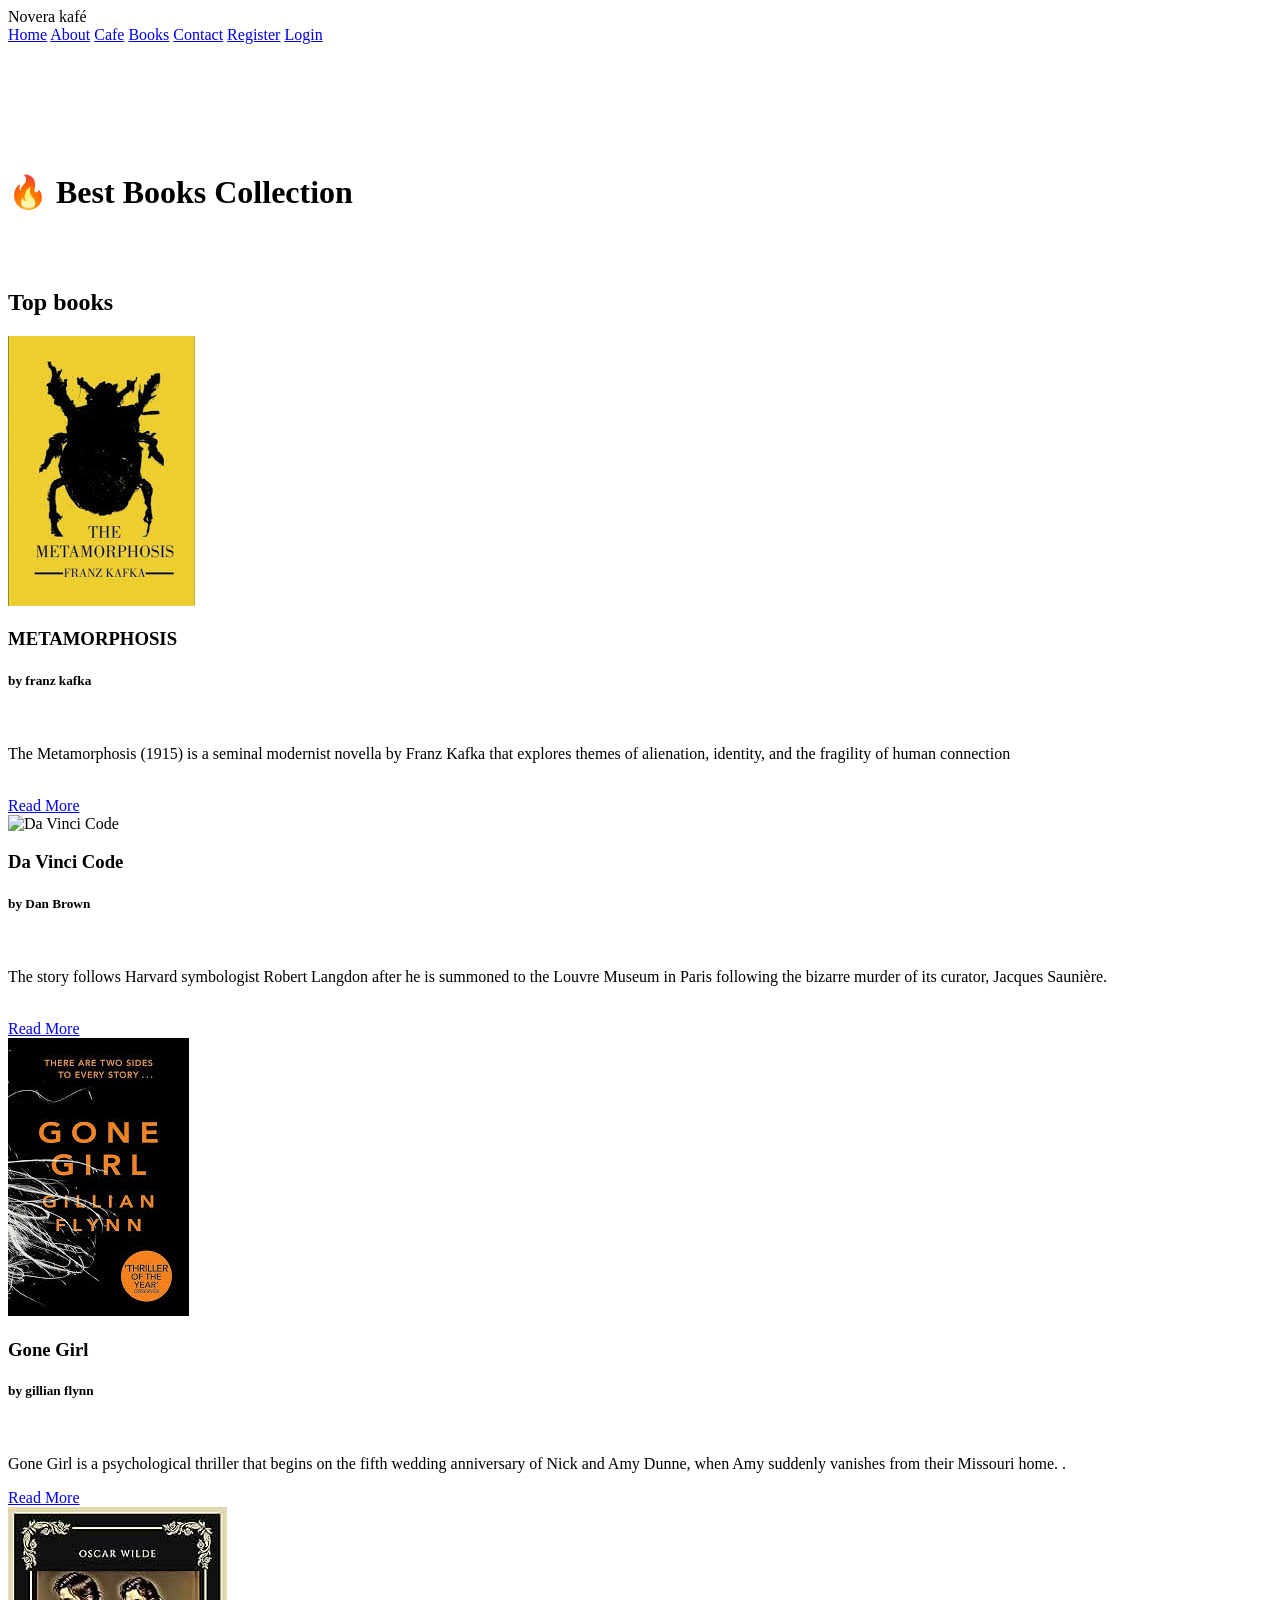
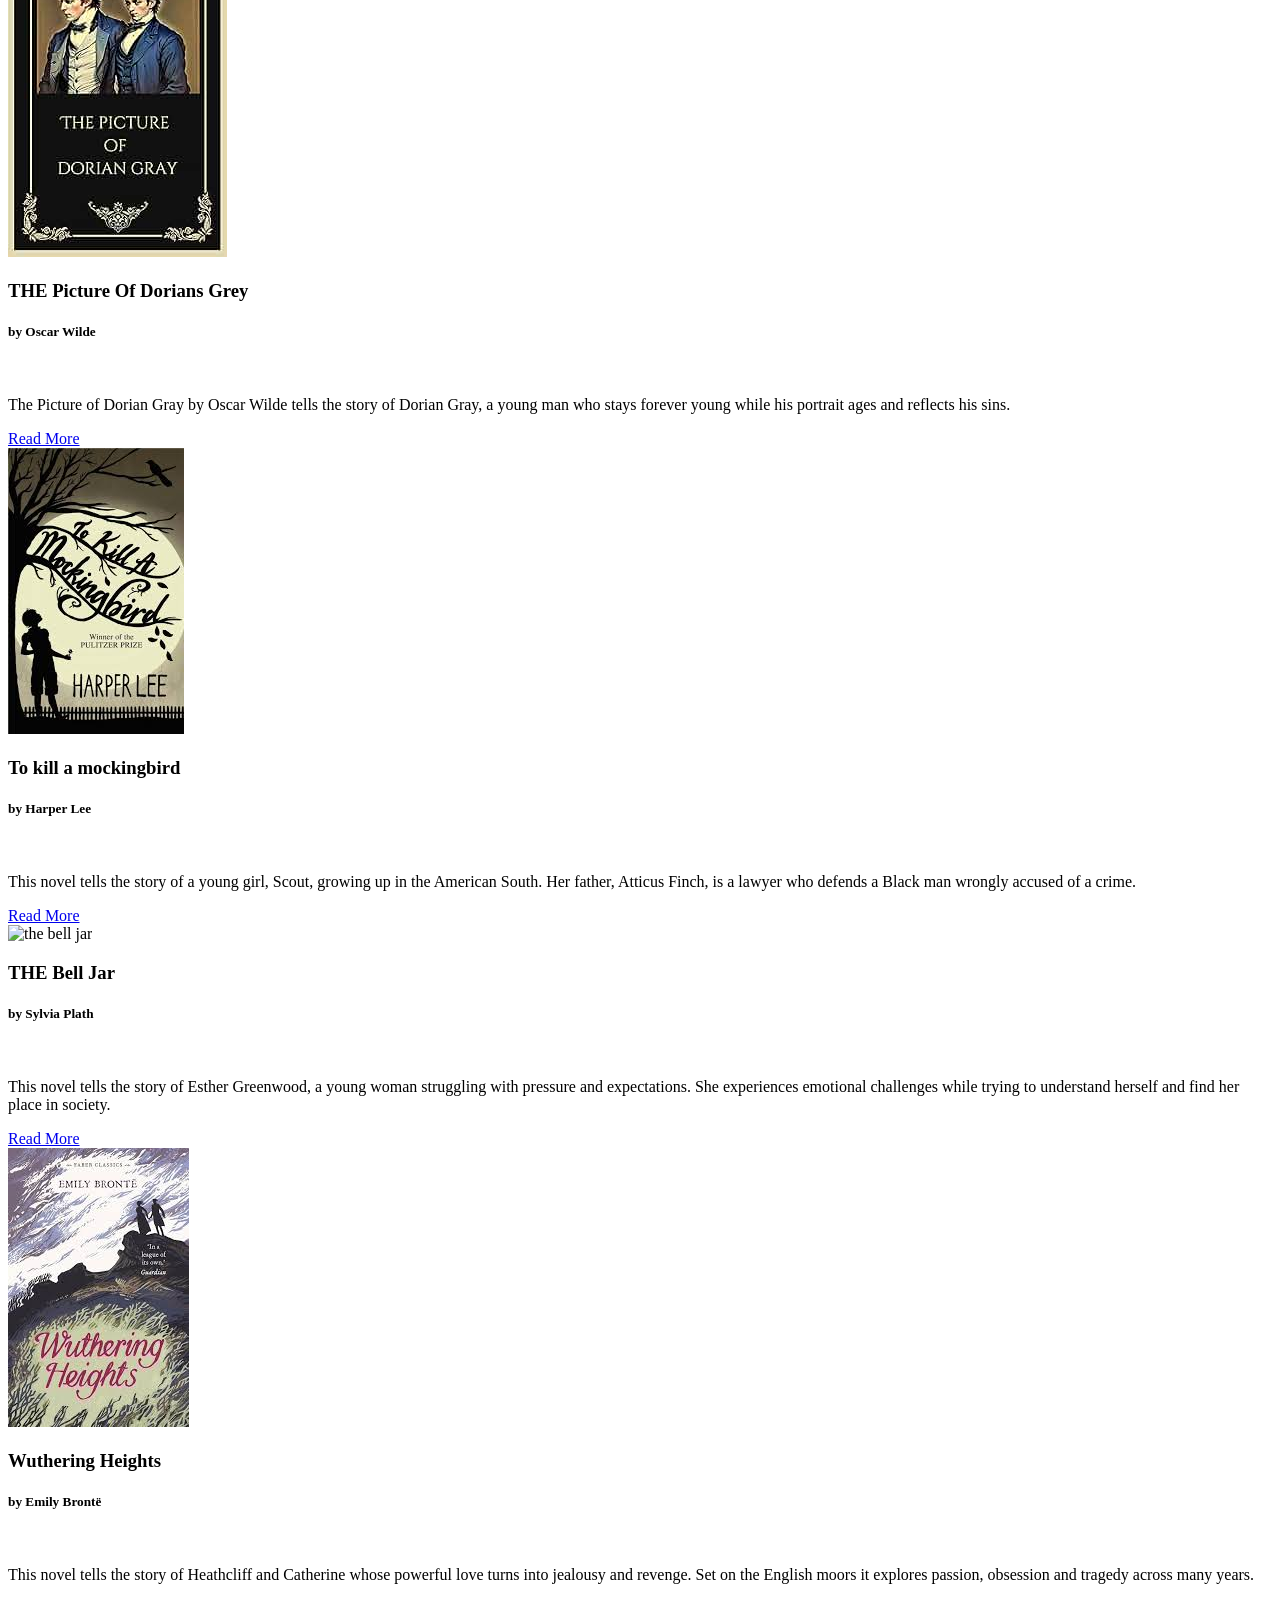
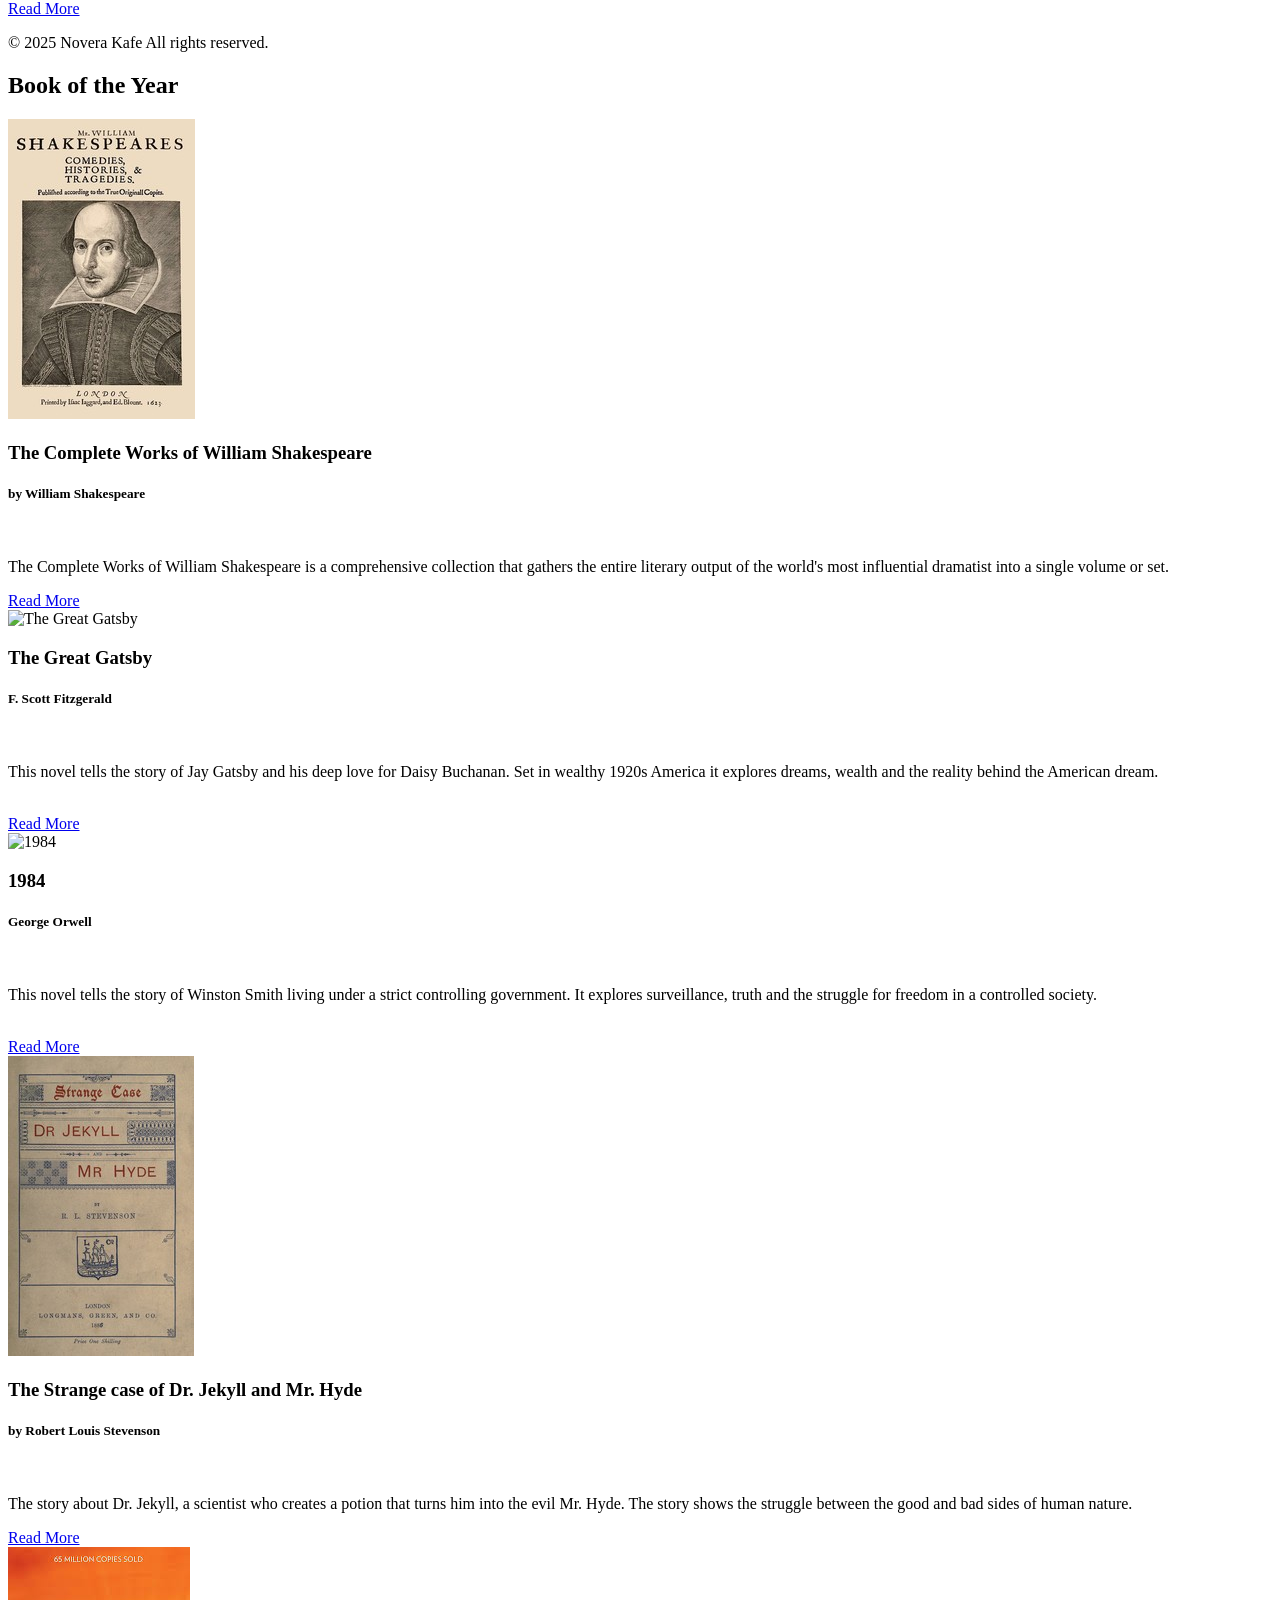
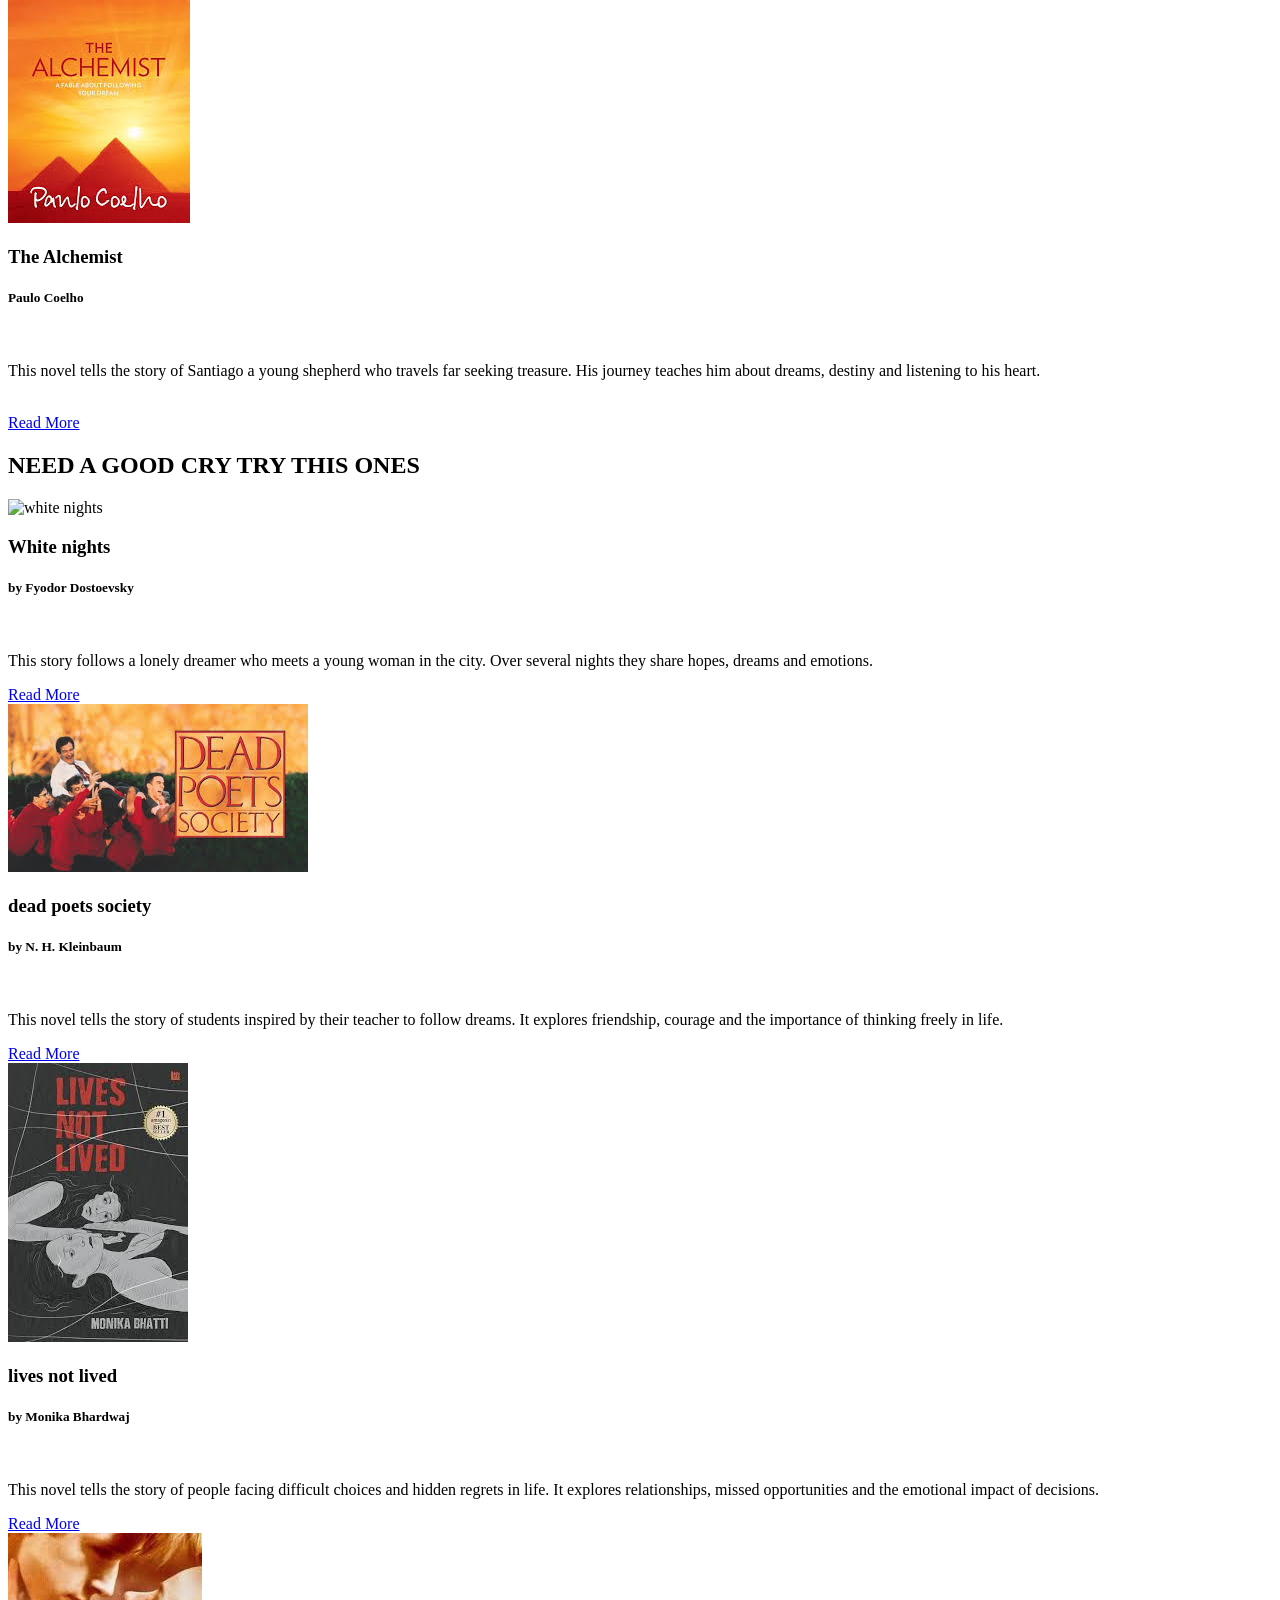
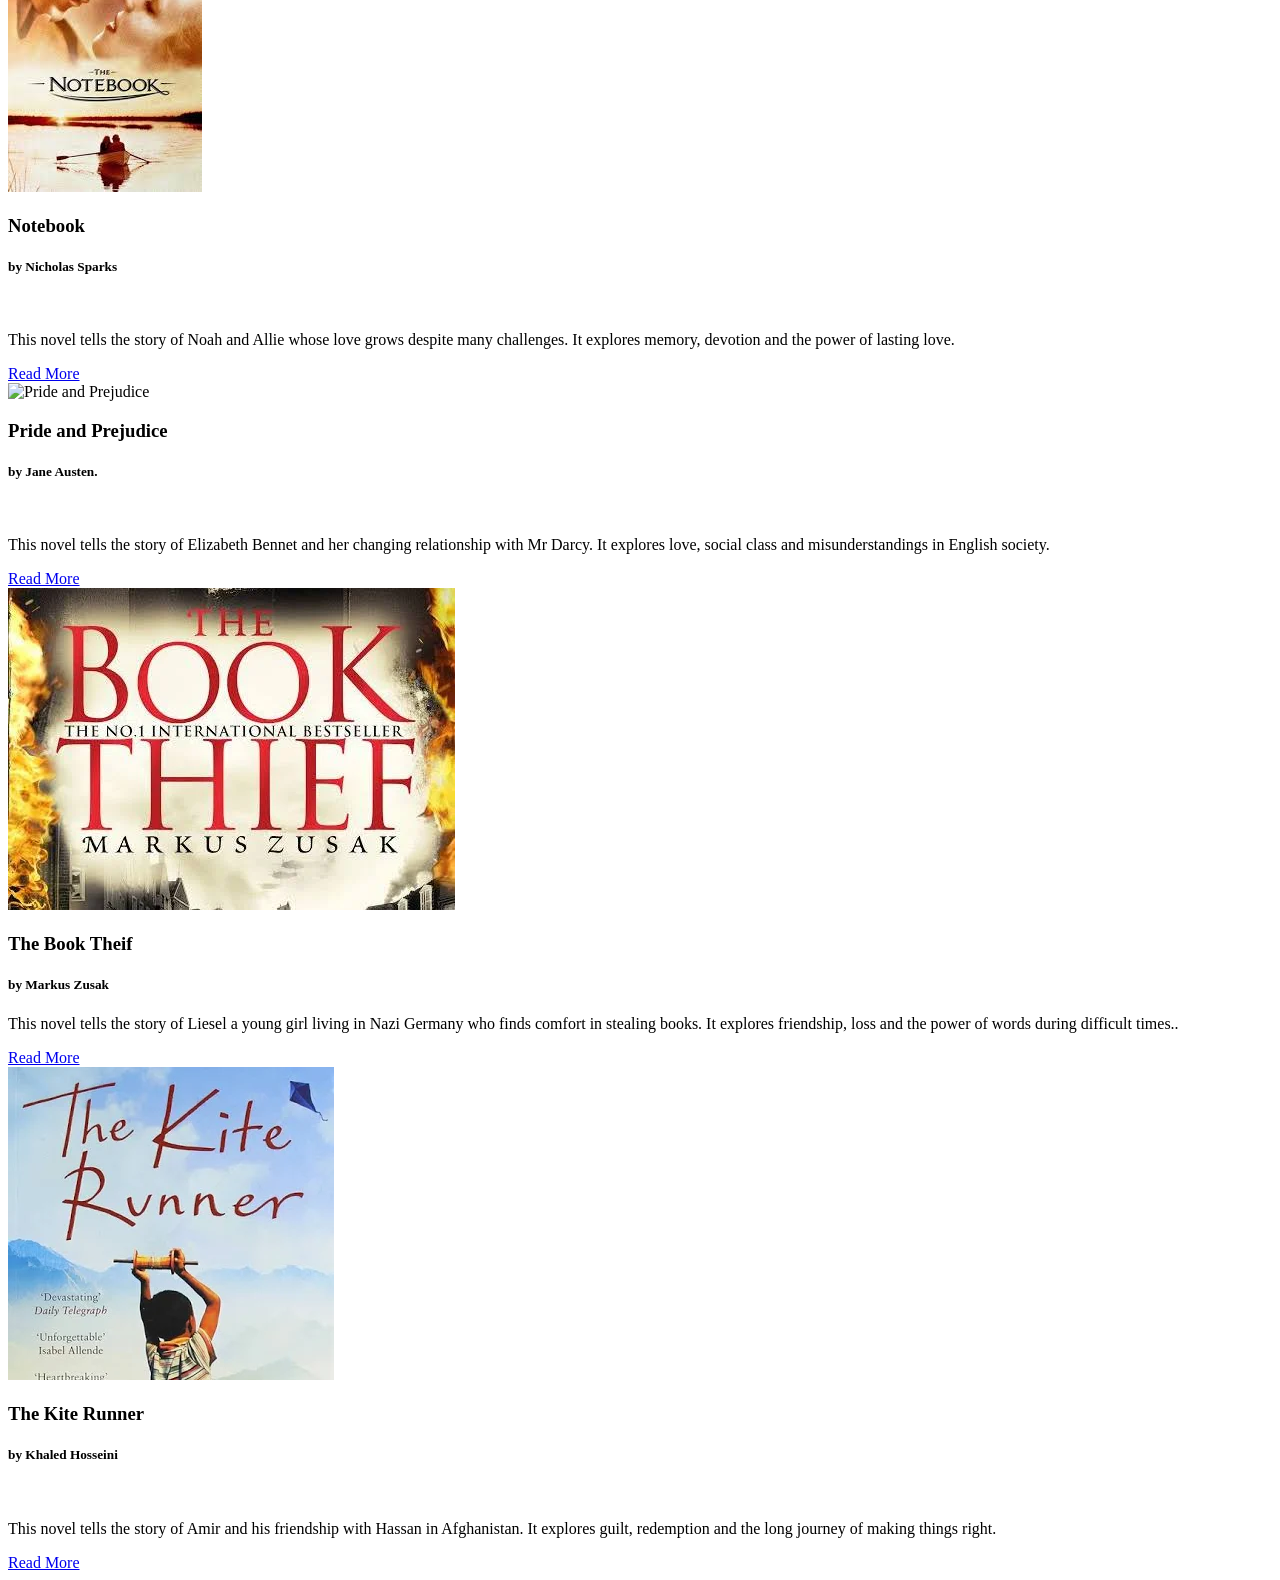
==== books.html @ f31f702f "Add files via upload" ====
<!DOCTYPE html>
<html lang="en">
<head>
    <meta charset="UTF-8">
    <meta name="viewport" content="width=device-width, initial-scale=1.0">
    <title>Document</title>
    <link rel="stylesheet" href="style.css">
</head>
<body>
     
     <!-- HEADER -->
    <header>
        <div class="logo">Novera kafé</div>
        <nav>
          <a href="index.html">Home</a>
          <a href="about us.html">About</a>
          <a href="cafe.html">Cafe</a>
          <a href="books.html">Books</a>
          <a href="contact us.html">Contact</a>
          <a href="register.html">Register</a>
          <a href="login.html">Login</a>
        </nav>
      </header>

      <body class="books-page">

        <br>
<br><br>
<br><br><br>

      <h1 class="main-title">🔥 Best Books Collection</h1><br><br>
     
      <!-- ===== BOOK OF THE YEAR ===== -->
      <section class="section">
        <h1> Top books</h1>
     
        <div class="books-row">
     
          <div class="card">
            <img src="images/metamorphosis.jpg"  alt=" metamorphosis">
            <h3>METAMORPHOSIS </h3 >
              <h5>by franz kafka</h5>
              <br>
      
            <p> The Metamorphosis (1915) is a seminal modernist novella by Franz Kafka that explores themes of alienation, identity, and the fragility of human connection</p><br>
            <a href="https://www.gutenberg.org/files/5200/5200-h/5200-h.htm"class="btn">Read More</a>
          </div>
     
          <div class="card">
            <img src="https://images-na.ssl-images-amazon.com/images/I/91Q5dCjc2KL.jpg" alt="Da Vinci Code">
            <h3>Da Vinci Code</h3>
            <h5>by Dan Brown</h5>
            <br>
            <p> The story follows Harvard symbologist Robert Langdon after he is summoned to the Louvre Museum in Paris following the bizarre murder of its curator, Jacques Saunière.</p><br>
            <a href=" http://files.hostgator.co.in/hostgator253199/file/thedavincicode-danbrown.pdf " class="btn">Read More</a>
          </div>
     
          <div class="card">
            <img src="images\download (4).jpg" alt="Gone Girl">
            <h3>Gone Girl</h3>
            <h5>by gillian flynn</h5><br>
            <p> Gone Girl is a psychological thriller that begins on the fifth wedding anniversary of Nick and Amy Dunne, when Amy suddenly vanishes from their Missouri home. .</p>
            <a href="https://icrrd.com/public/media/15-05-2021-082725Gone-Girl-Gillian-Flynn.pdf-" class="btn">Read More</a>
          </div>
     
          <div class="card">
            <img src= "images/dora.jpg" alt= "the picture of dorians grey">
            <h3> THE Picture Of Dorians Grey</h3>
            <h5>by Oscar Wilde</h5><br>
            <p>The Picture of Dorian Gray by Oscar Wilde tells the story of Dorian Gray, a young man who stays forever young while his portrait ages and reflects his sins. </p>
            <a href="https://www.gutenberg.org/files/174/174-h/174-h.htm" class="btn">Read More</a>
          </div>

     

<div class="card">
            <img src=" images\download (5).jpg " alt=" To kill a mockingbird ">
            <h3> To kill a mockingbird</h3>
            <h5>by Harper Lee</h5><br>
            <p> This novel tells the story of a young girl, Scout, growing up in the American South. Her father, Atticus Finch, is a lawyer who defends a Black man wrongly accused of a crime.</p>
            <a href=" https://online.fliphtml5.com/pevm/qank/" class="btn">Read More</a>
          </div>
     
          <div class="card">
            <img src= https://books.google.co.in/books/publisher/content?id=yA5jEAAAQBAJ&pg=PP1&img=1&zoom=3&hl=en&sig=ACfU3U2Ge6JYPDoPhkBjg-4BYRAhZigaQA&w=1280 alt=" the bell jar ">
            <h3> THE Bell Jar</h3>  
            <h5>by Sylvia Plath</h5><br>
            <p> This novel tells the story of Esther Greenwood, a young woman struggling with pressure and expectations. She experiences emotional challenges while trying to understand herself and find her place in society. </p> 
            <a href= https://books.google.co.in/books?id=yA5jEAAAQBAJ&printsec=frontcover class="btn">Read More</a>
          </div>
     
          <div class="card">
            <img src= "images/heights.jpg"  alt=" Wuthering Heights">
            <h3>Wuthering Heights </h3>
            <h5> by Emily Brontë</h5><br>
            <p> This novel tells the story of Heathcliff and Catherine whose powerful love turns into jealousy and revenge. Set on the English moors it explores passion, obsession and tragedy across many years.</p>
            <a href="https://www.gutenberg.org/files/768/768-h/768-h.htm" class="btn">Read More</a>
          </div>

        </div>
      </section>
     
      <footer>
      <p>&copy; 2025 Novera Kafe  All rights reserved.</p>
  </footer>


      <!-- ===== TOP BOOKS ===== -->
      <section class="section">
        <h1> Book of the Year</h1>
     
        <div class="books-row">
     
          <div class="card">
            <img src="images/william.jpg" alt=" william shakespeare">
            <h3> The Complete Works of William Shakespeare</h3>
            <h5>by William Shakespeare</h5><br>
            <p> The Complete Works of William Shakespeare is a comprehensive collection that gathers the entire literary output of the world's most influential dramatist into a single volume or set. </p>
            <a href=" http://www.gutenberg.org/ebooks/100" class="btn">Read More</a>
          </div>
     
          <div class="card">
            <img src="https://images-na.ssl-images-amazon.com/images/I/71FTb9X6wsL.jpg" alt="The Great Gatsby">
            <h3>The Great Gatsby</h3>
            <h5>F. Scott Fitzgerald</h5><br>
            <p> This novel tells the story of Jay Gatsby and his deep love for Daisy Buchanan. Set in wealthy 1920s America it explores dreams, wealth and the reality behind the American dream.</p><br>
            <a href="https://openlibrary.org/borrow/ia/greatgatsby00fitz?ref=ol " class="btn">Read More</a>
          </div>
     
          <div class="card">
            <img src="https://images-na.ssl-images-amazon.com/images/I/71kxa1-0mfL.jpg" alt="1984">
            <h3>1984</h3>
            <h5>George Orwell</h5><br>
            <p> This novel tells the story of Winston Smith living under a strict controlling government. It explores surveillance, truth and the struggle for freedom in a controlled society.</p><br>
            <a href="https://www.planetebook.com/free-ebooks/1984.pdf" class="btn">Read More</a>
          </div>
     
          <div class="card">
            <img src= "images/dr.jpg" alt="">
            <h3>The Strange case of Dr. Jekyll and Mr. Hyde </h3>
            <h5>by Robert Louis Stevenson</h5><br>
            <p> The story about Dr. Jekyll, a scientist who creates a potion that turns him into the evil Mr. Hyde. The story shows the struggle between the good and bad sides of human nature.</p> 
            <a href="https://www.gutenberg.org/files/43/43-h/43-h.htm" target="_blank"
class="btn">Read More</a>
          </div>

 
          <div class="card">
            <img src="images\download (9).jpg" alt="The Alchemist">
            <h3>The Alchemist </h3>
            <h5>Paulo Coelho</h5><br>
            <p>This novel tells the story of Santiago a young shepherd who travels far seeking treasure. His journey teaches him about dreams, destiny and listening to his heart.</p><br>
            <a href=" https://archive.org/download/OceanofPDF.comTheAlchemist/_OceanofPDF.com_The_Alchemist.pdf "
class="btn">Read More</a>
          </div>
    
        </div>
      </section>

      
      <!-- ===== TOP BOOKS ===== -->
     
         <section class="section">
        <h2>NEED A GOOD CRY TRY THIS ONES</h2>
     
        <div class="books-row">
     
          <div class="card">
            <img src=https://encrypted-tbn0.gstatic.com/images?q=tbn:ANd9GcRUKXl43YuX-wzJ2_9OidLqJXeYvQ8GSZmbWZB3u53kWA&s  alt=" white nights">
            <h3>White nights</h3> 
            <h5> by Fyodor Dostoevsky</h5><br>
            <p> This story follows a lonely dreamer who meets a young woman in the city. Over several nights they share hopes, dreams and emotions. </p>
            <a href=" https://archive.org/details/in.ernet.dli.2015.262150" class="btn">Read More</a>
          </div>
     
          <div class="card">
            <img src="images\download.jpg" alt="dead poets society">
            <h3>dead poets society </h3>
            <h5>by N. H. Kleinbaum</h5><br>
            <p>This novel tells the story of students inspired by their teacher to follow dreams. It explores friendship, courage and the importance of thinking freely in life. </p>
            <a href=" https://archive.org/details/deadpoetssociety00klei" class="btn">Read More</a>
          </div>
     
          <div class="card">
            <img src=" images\download (1).jpg" alt="lives never lived">
            <h3> lives not lived</h3> 
            <h5>by Monika Bhardwaj</h5><br>
            <p>This novel tells the story of people facing difficult choices and hidden regrets in life. It explores relationships, missed opportunities and the emotional impact of decisions. </p>
            <a href=" https://books.google.co.in/books?id=QBbXEAAAQBAJ&printsec=frontcover" class="btn">Read More</a>
          </div>
     
          <div class="card">
            <img src=" images\download (2).jpg"alt="Notebook">
            <h3> Notebook</h3>
            <h5>by Nicholas Sparks</h5><br>
            <p> This novel tells the story of Noah and Allie whose love grows despite many challenges. It explores memory, devotion and the power of lasting love.</p>
            <a href=" https://archive.org/details/notebook00spar_1" class="btn">Read More</a>
          </div>

          <div class="card">
            <img src="https://images-na.ssl-images-amazon.com/images/I/81OthjkJBuL.jpg" alt="Pride and Prejudice">
            <h3>Pride and Prejudice</h3>
            <h5> by Jane Austen.</h5><br>
            <p> This novel tells the story of Elizabeth Bennet and her changing relationship with Mr Darcy. It explores love, social class and misunderstandings in English society.</p> 
            <a href="https://www.gutenberg.org/ebooks/42671.html.images" target="_blank"
class="btn">Read More</a>
          </div>

               
          <div class="card">
            <img src= "images\images.webp " alt=" The Book Theif">
            <h3> The Book Theif</h3>
            <h5>by Markus Zusak</h5>
            <p>This novel tells the story of Liesel a young girl living in Nazi Germany who finds comfort in stealing books. It explores friendship, loss and the power of words during difficult times..</p> 
            <a href="https://archive.org/details/the-book-thief_202101 "
class="btn">Read More</a>
          </div>

           <div class="card">
            <img src=" images\images (1).webp" alt="The Kite Runner">
            <h3>The Kite Runner</h3>
            <h5>by Khaled Hosseini</h5><br>
            <p>This novel tells the story of Amir and his friendship with Hassan in Afghanistan. It explores guilt, redemption and the long journey of making things right.</p>
            <a href="https://archive.org/stream/TheKiteRunnerPDF_201905/The-Kite-Runner-PDF_djvu.txt  "
class="btn">Read More</a>
          </div>

        </div>
      </section>
      <script src="script.js"></script>

      </body>
      </html>
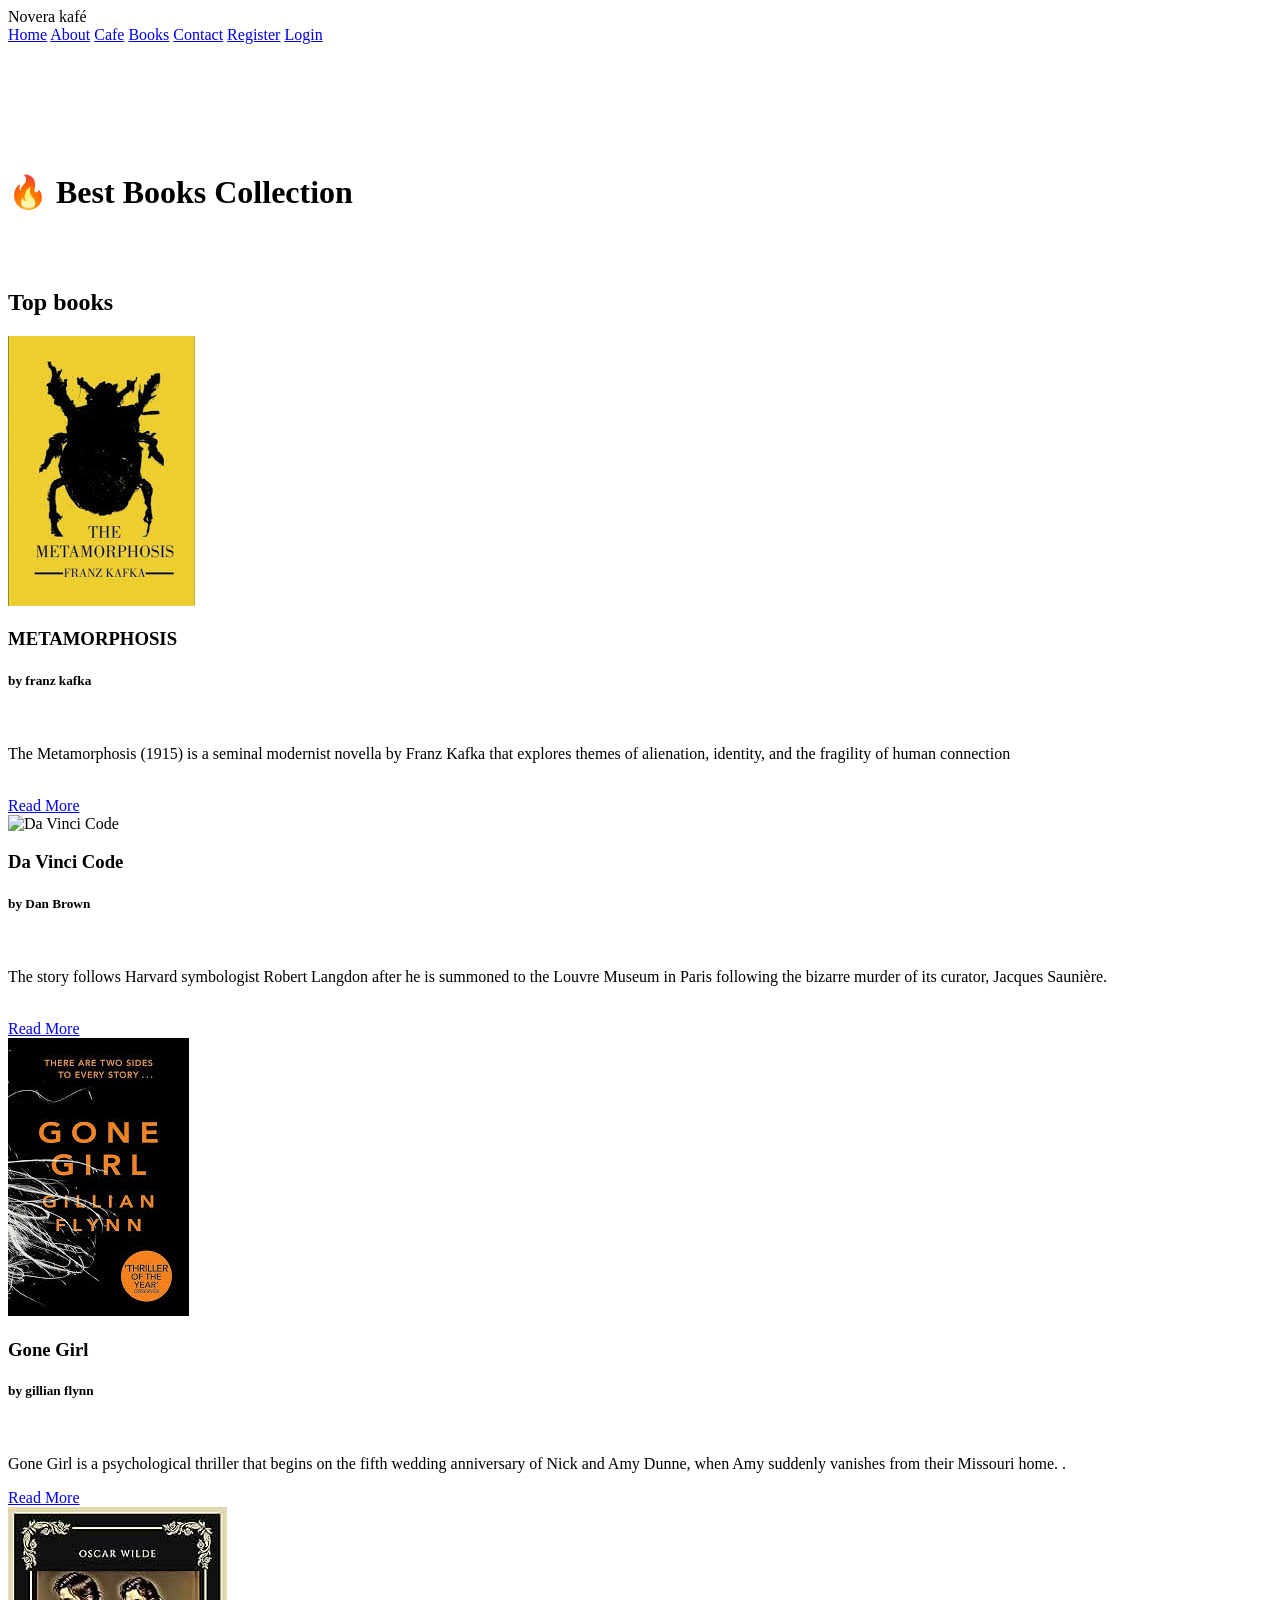
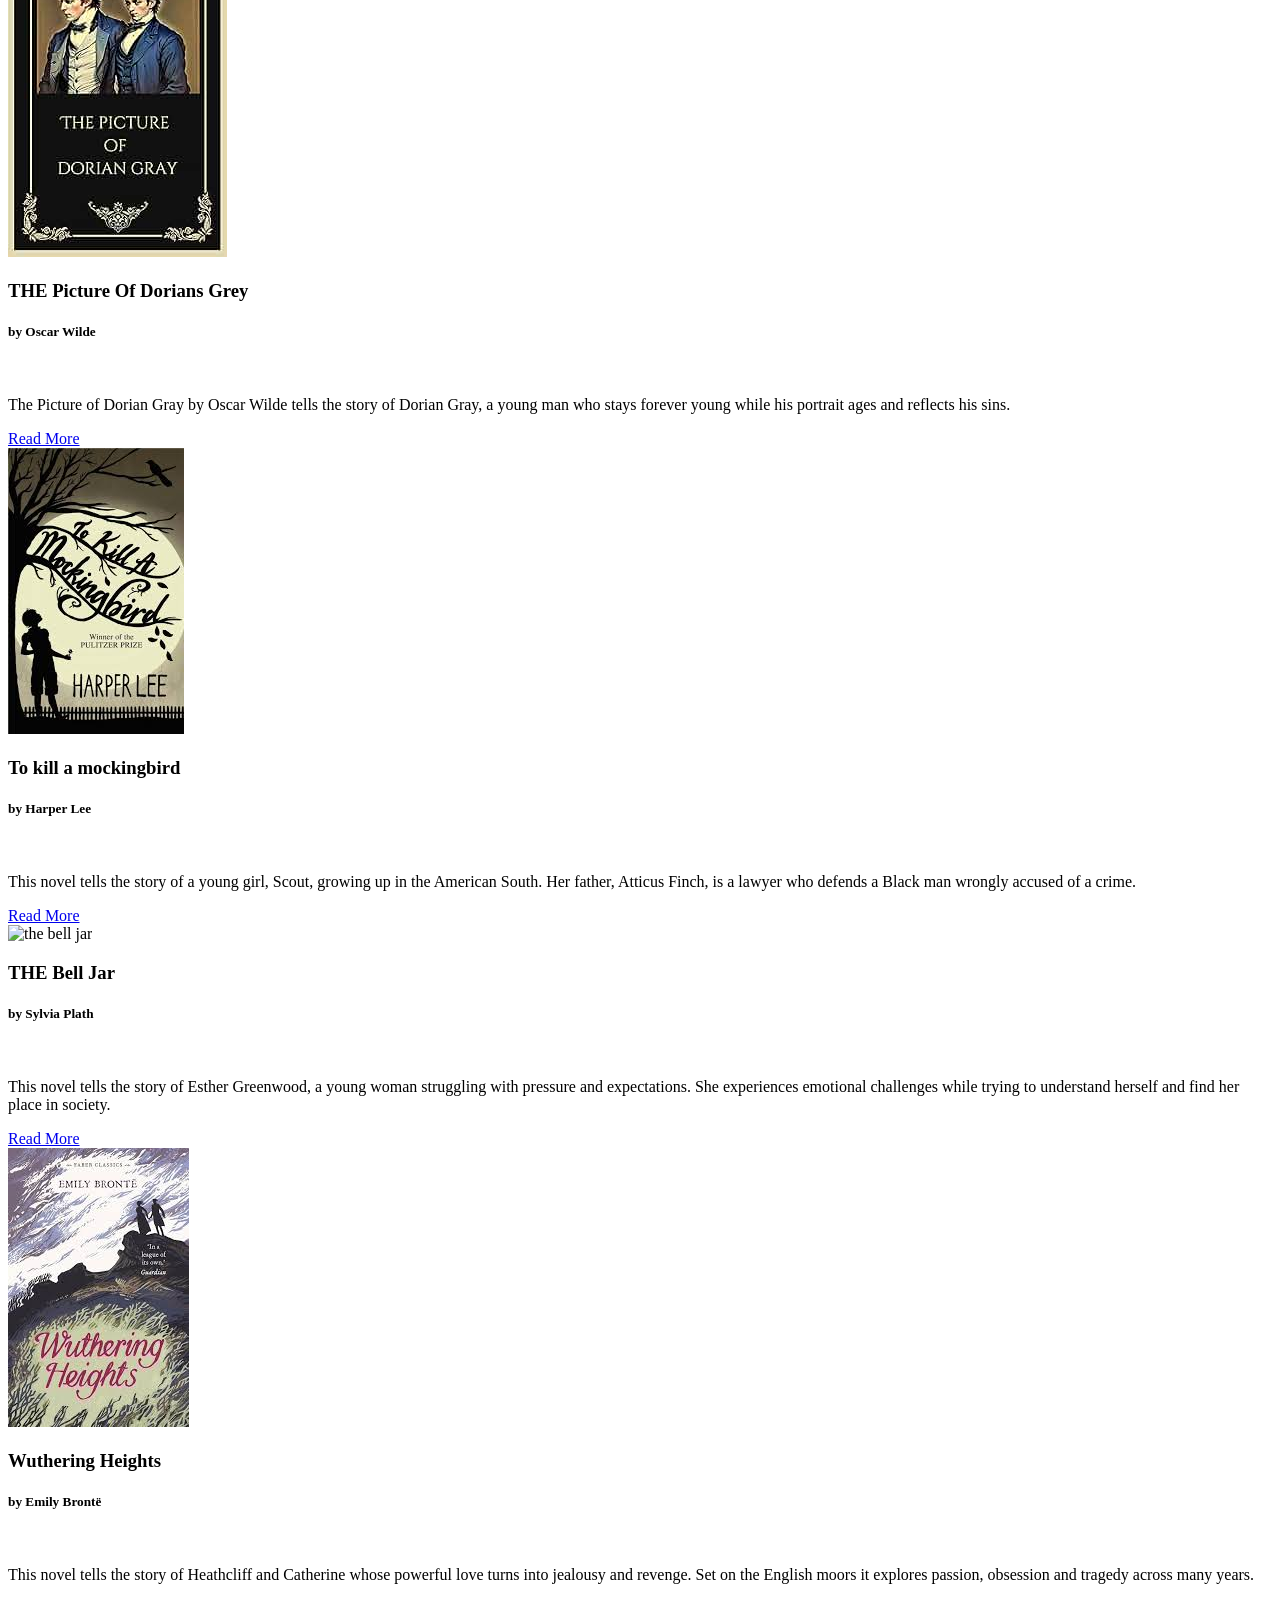
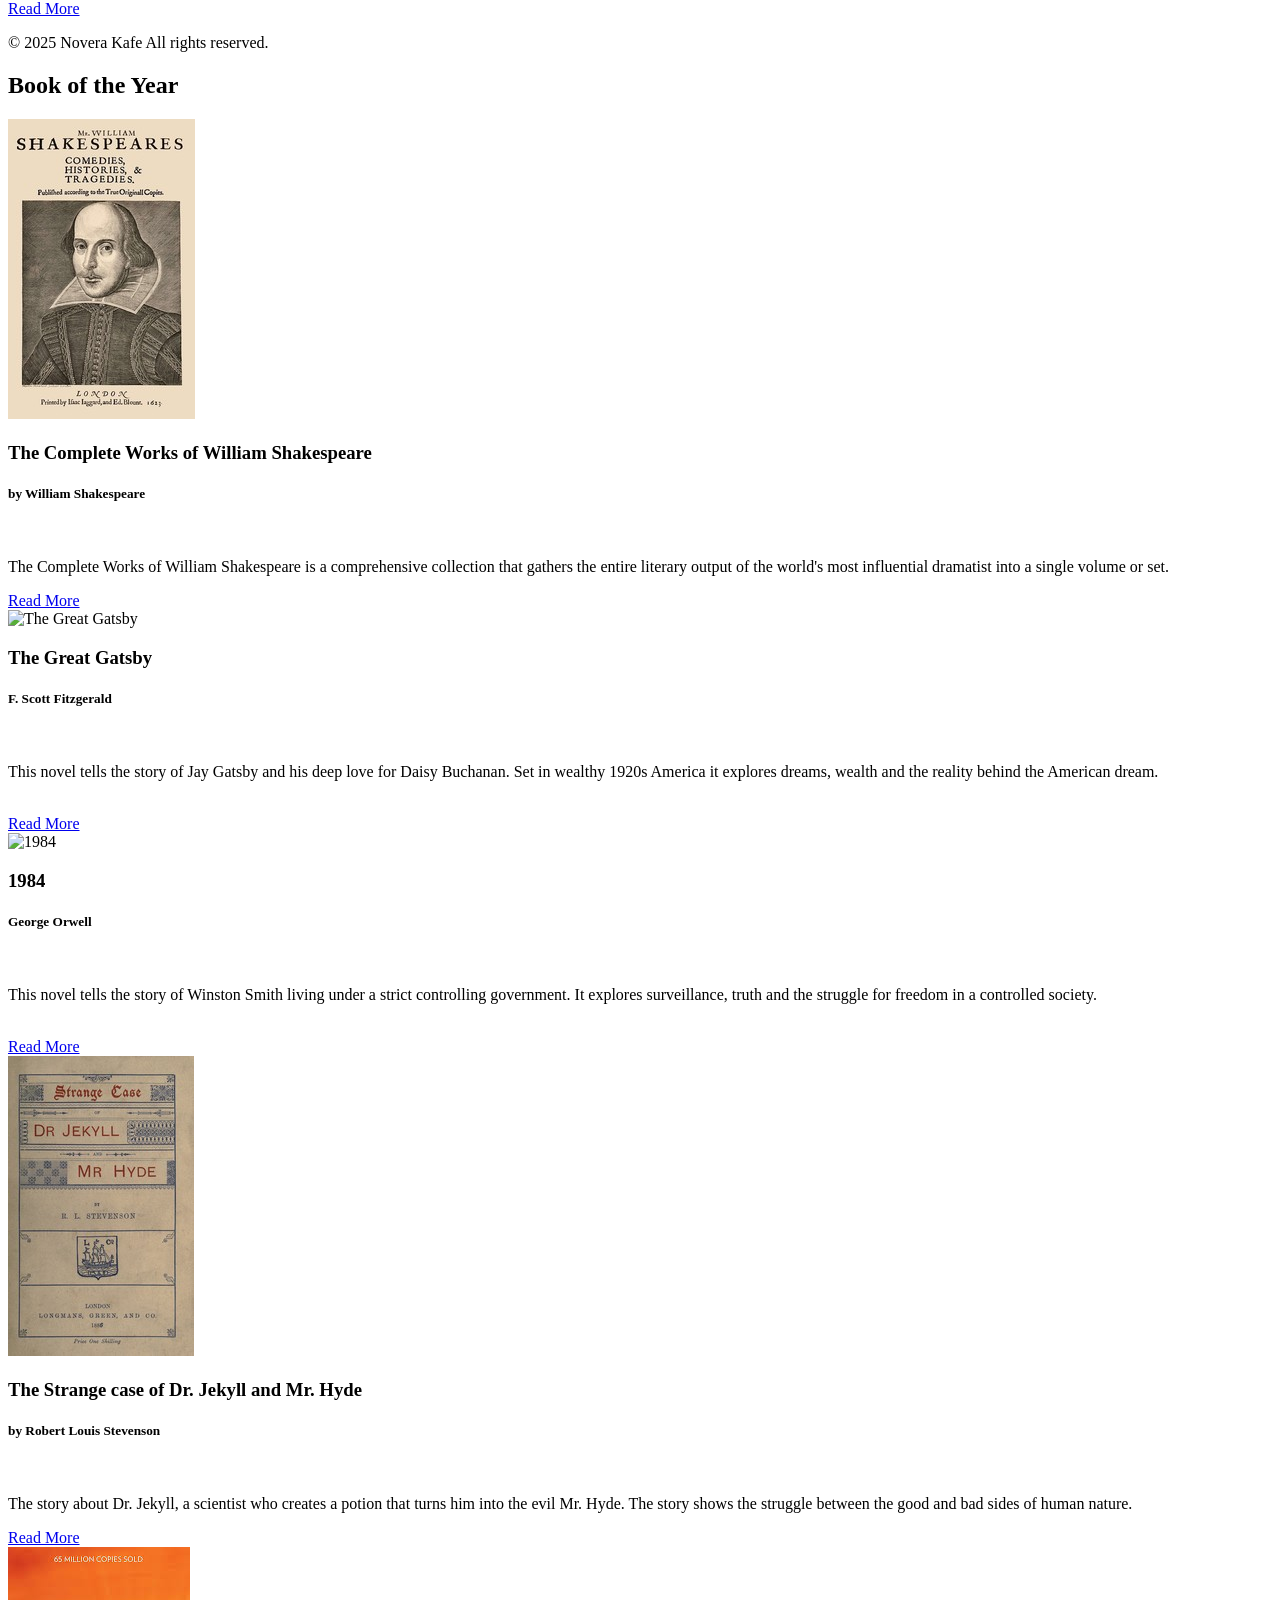
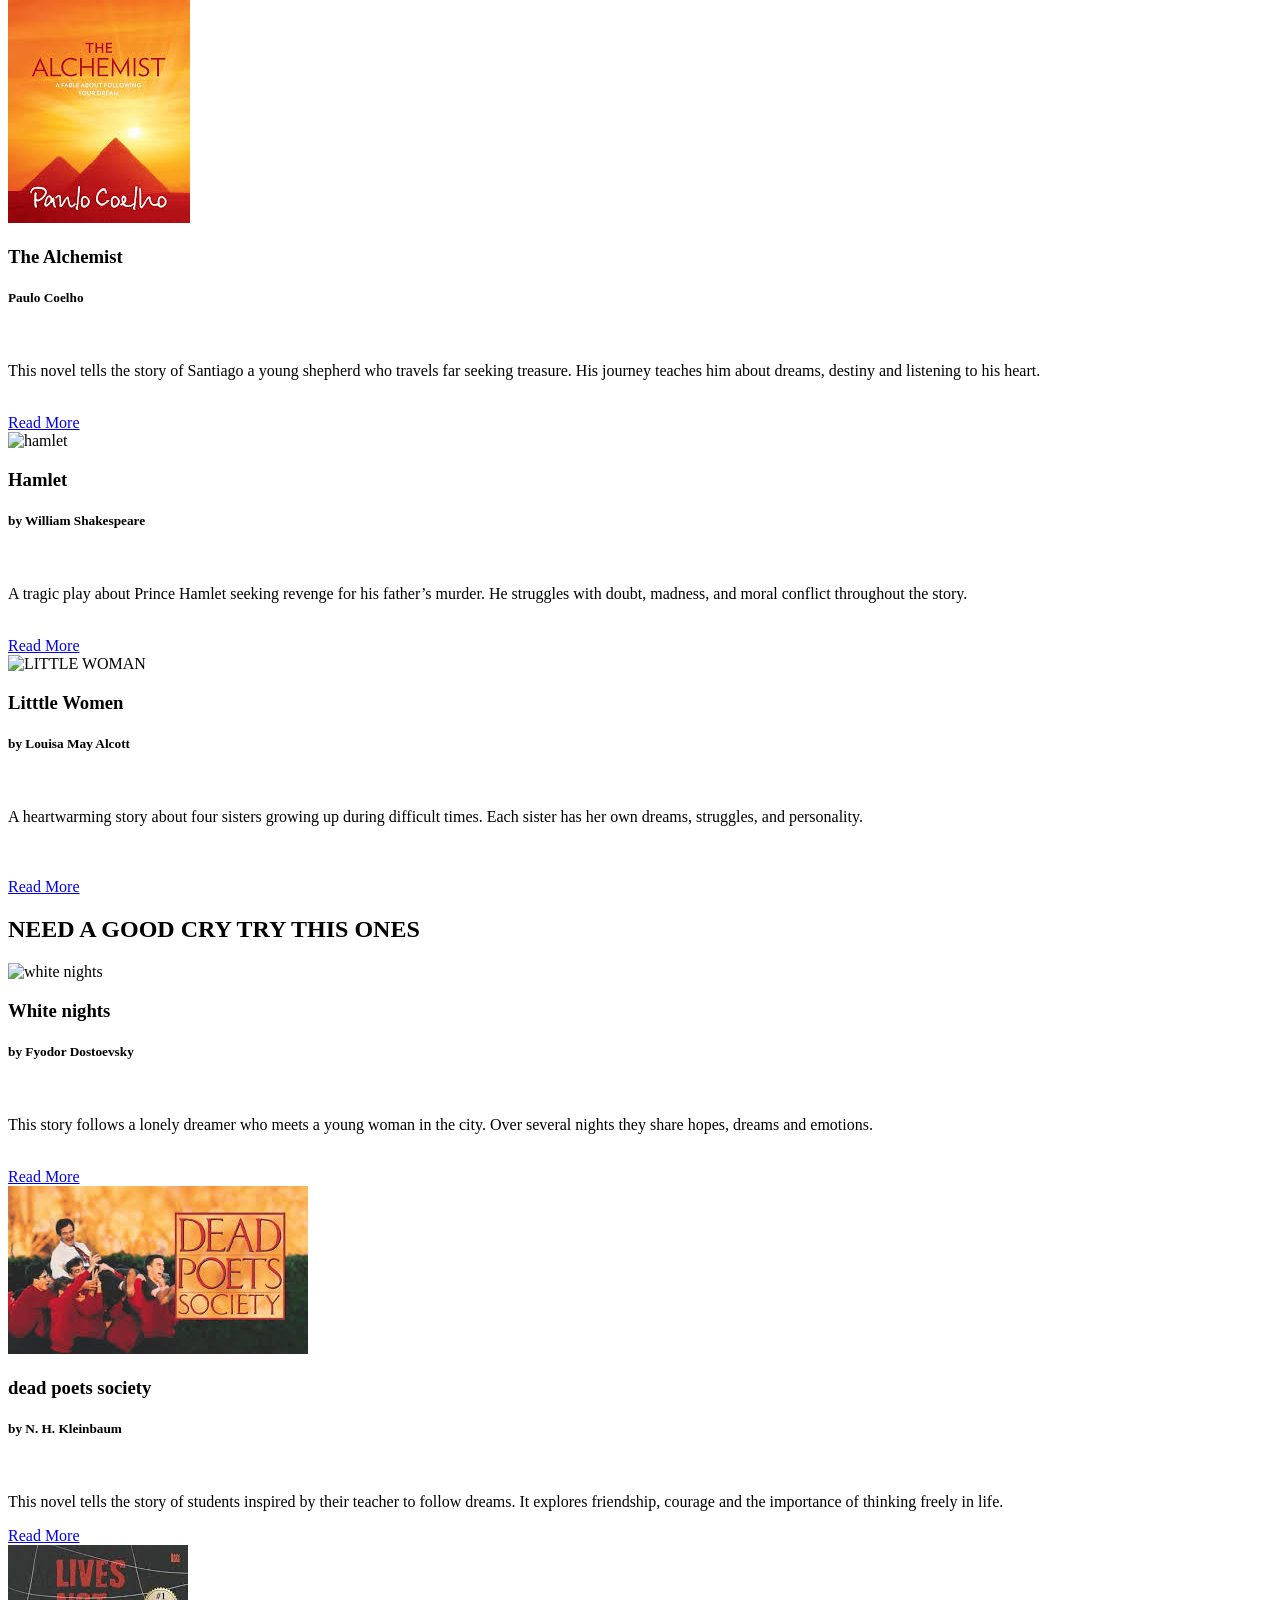
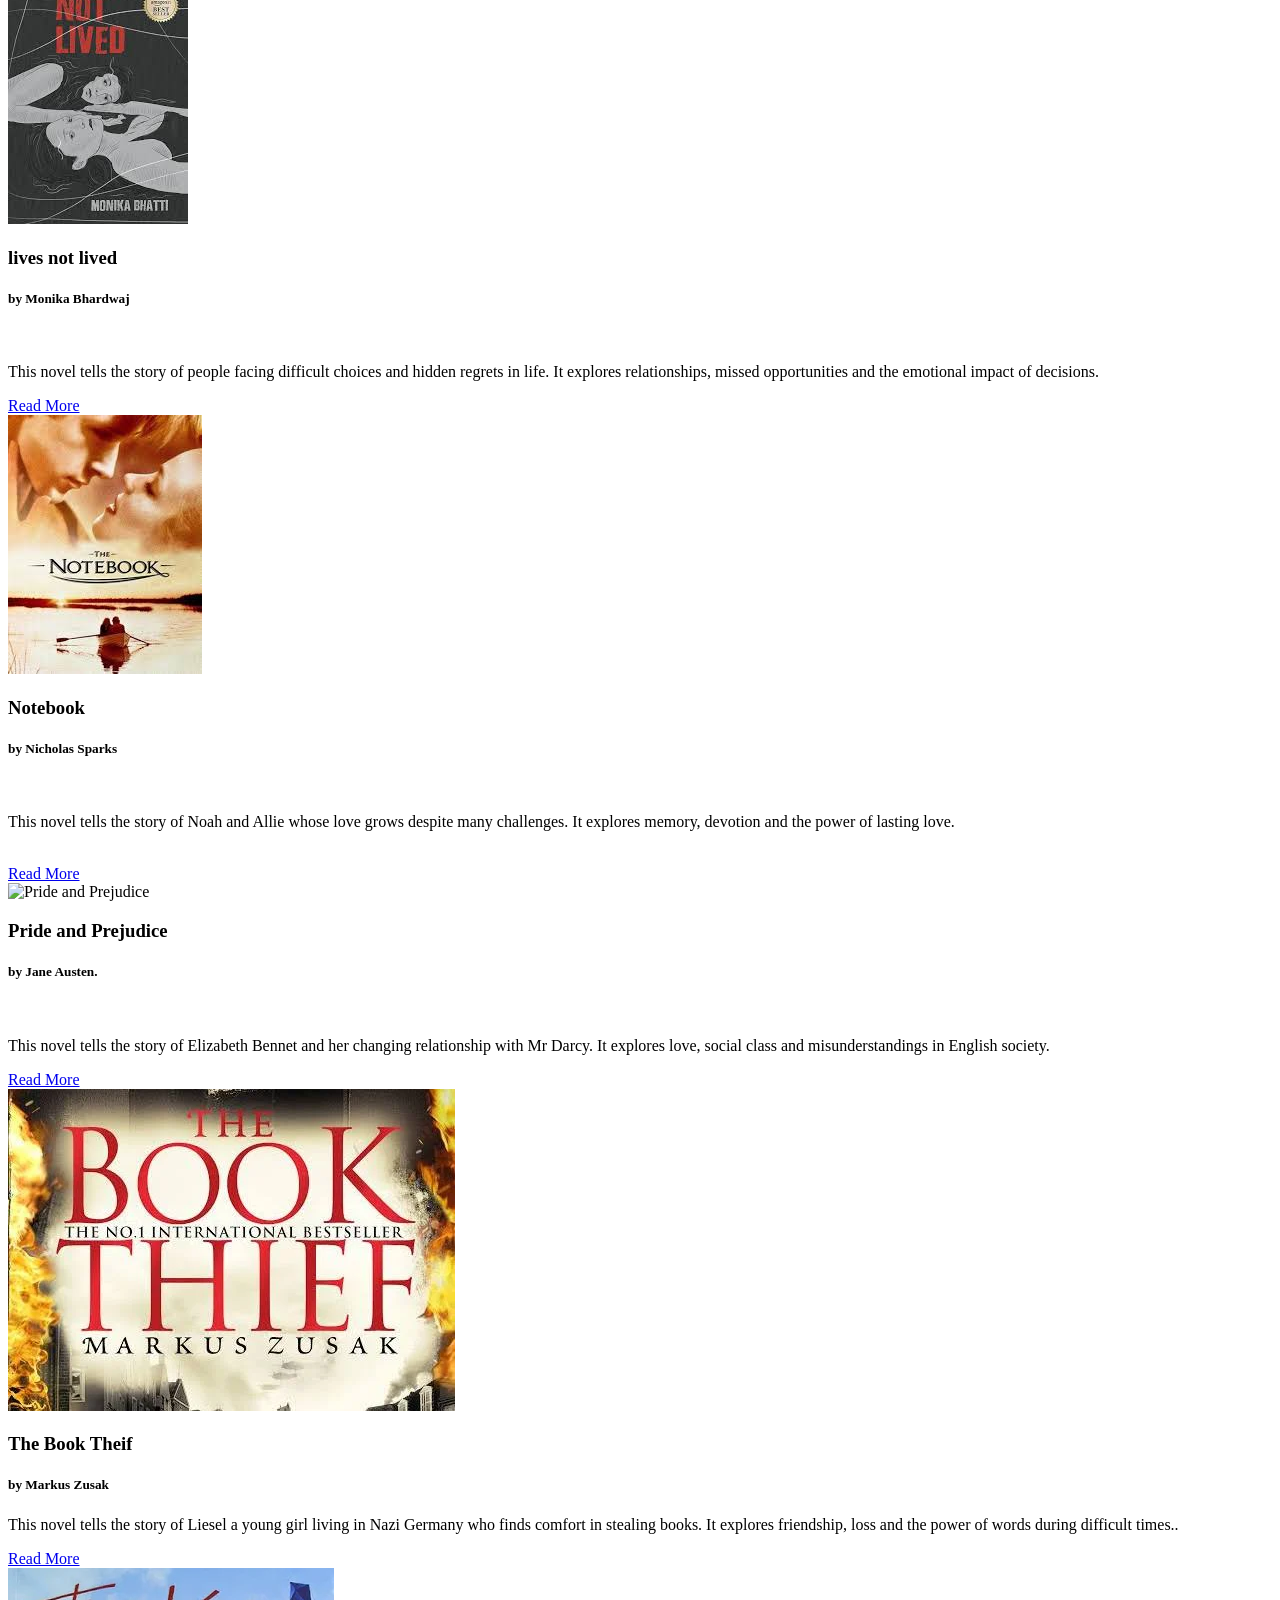
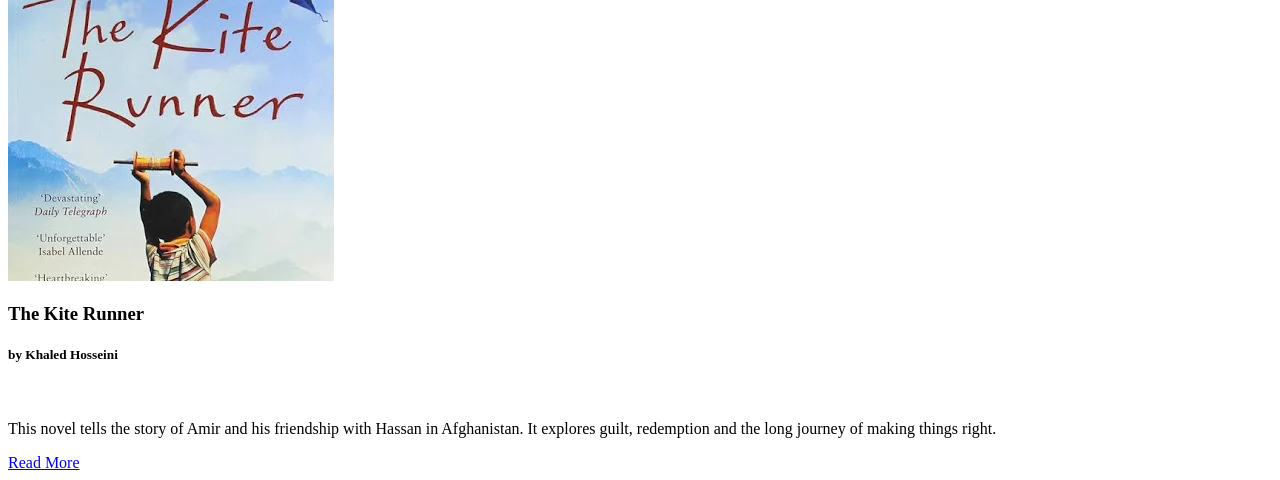
==== commit e486ee3f: "Update books.html" ====
--- a/books.html
+++ b/books.html
@@ -1,4 +1,4 @@
- 
+  
 <!DOCTYPE html>
 <html lang="en">
 <head>
@@ -83,7 +83,7 @@
           </div>
      
           <div class="card">
-            <img src= https://books.google.co.in/books/publisher/content?id=yA5jEAAAQBAJ&pg=PP1&img=1&zoom=3&hl=en&sig=ACfU3U2Ge6JYPDoPhkBjg-4BYRAhZigaQA&w=1280 alt=" the bell jar ">
+            <img src="images/bell jar.jpg" alt=" the bell jar ">
             <h3> THE Bell Jar</h3>  
             <h5>by Sylvia Plath</h5><br>
             <p> This novel tells the story of Esther Greenwood, a young woman struggling with pressure and expectations. She experiences emotional challenges while trying to understand herself and find her place in society. </p> 
@@ -153,8 +153,27 @@
             <p>This novel tells the story of Santiago a young shepherd who travels far seeking treasure. His journey teaches him about dreams, destiny and listening to his heart.</p><br>
             <a href=" https://archive.org/download/OceanofPDF.comTheAlchemist/_OceanofPDF.com_The_Alchemist.pdf "
 class="btn">Read More</a>
-          </div>
-    
+</div>
+ 
+            
+          <div class="card">
+            <img src="images/hamlet.jpg" alt="hamlet" >
+            <h3> Hamlet </h3>
+            <h5> by William Shakespeare </h5><br>
+            <p> A tragic play about Prince Hamlet seeking revenge for his father’s murder.
+He struggles with doubt, madness, and moral conflict throughout the story.</p><br>
+            <a href=" https://www.gutenberg.org/files/1524/1524-h/1524-h.htm" class="btn">Read More</a>
+</div>  
+            
+              <div class="card">
+            <img src="images/little women.jpg" alt=" LITTLE WOMAN" >
+            <h3> Litttle Women</h3>
+            <h5>by Louisa May Alcott</h5><br>
+            <p> A heartwarming story about four sisters growing up during difficult times.
+Each sister has her own dreams, struggles, and personality.</p><br><br>
+            <a href=" https://www.gutenberg.org/ebooks/37106.html.images" class="btn">Read More</a>
+</div>
+
         </div>
       </section>
 
@@ -170,7 +189,7 @@
             <img src=https://encrypted-tbn0.gstatic.com/images?q=tbn:ANd9GcRUKXl43YuX-wzJ2_9OidLqJXeYvQ8GSZmbWZB3u53kWA&s  alt=" white nights">
             <h3>White nights</h3> 
             <h5> by Fyodor Dostoevsky</h5><br>
-            <p> This story follows a lonely dreamer who meets a young woman in the city. Over several nights they share hopes, dreams and emotions. </p>
+            <p> This story follows a lonely dreamer who meets a young woman in the city. Over several nights they share hopes, dreams and emotions. </p><br>
             <a href=" https://archive.org/details/in.ernet.dli.2015.262150" class="btn">Read More</a>
           </div>
      
@@ -194,7 +213,7 @@
             <img src=" images\download (2).jpg"alt="Notebook">
             <h3> Notebook</h3>
             <h5>by Nicholas Sparks</h5><br>
-            <p> This novel tells the story of Noah and Allie whose love grows despite many challenges. It explores memory, devotion and the power of lasting love.</p>
+            <p> This novel tells the story of Noah and Allie whose love grows despite many challenges. It explores memory, devotion and the power of lasting love.</p><br>
             <a href=" https://archive.org/details/notebook00spar_1" class="btn">Read More</a>
           </div>
 
@@ -238,4 +257,4 @@
      
       
      
-      +      
